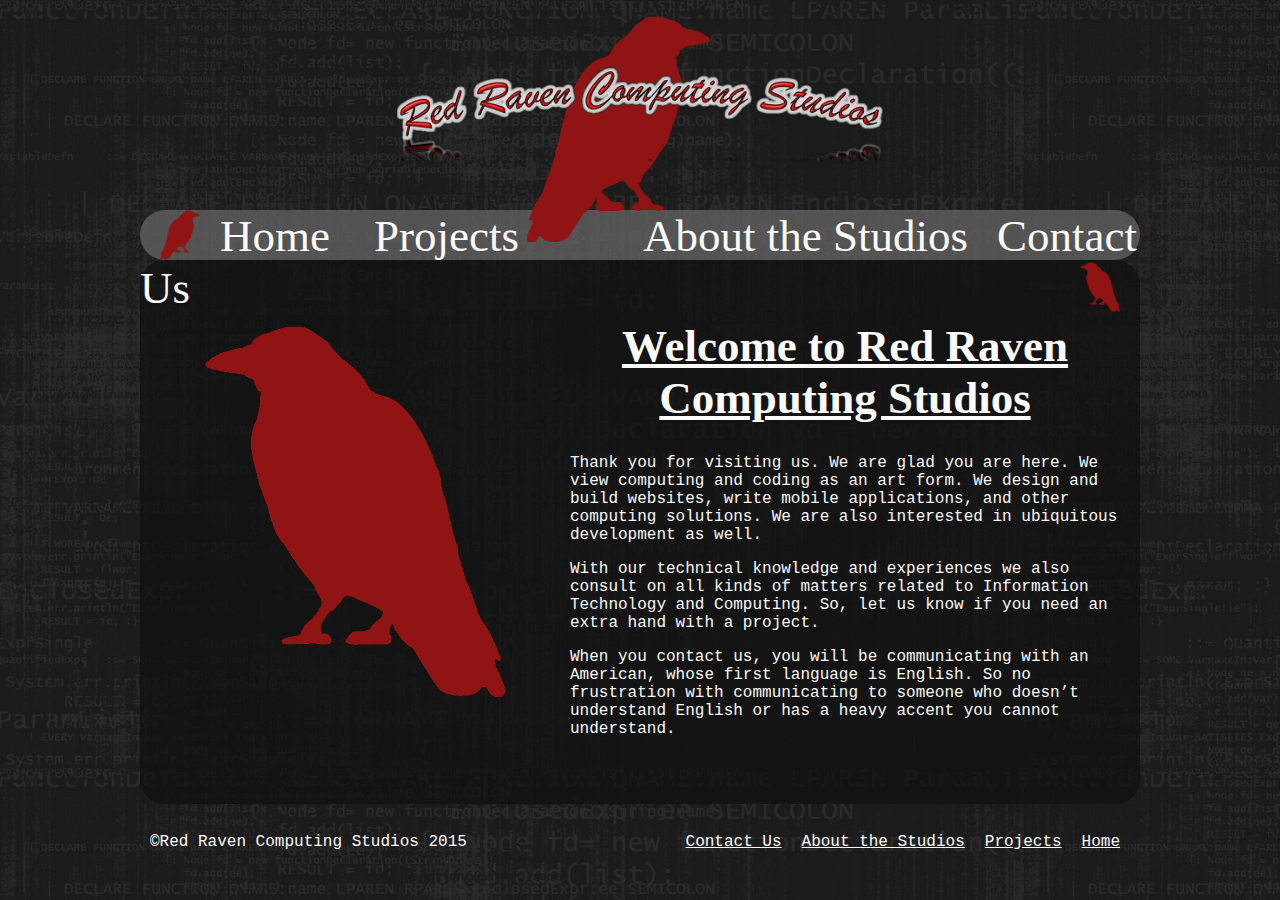
==== public_html/index.html @ 2fa63f90 "Initial Commit using Netbeans IDE" ====
<!DOCTYPE html>
<html>
    <head>
        <title>Red Raven Computing Studious</title>
        <meta charset="UTF-8">
        <meta name="viewport" content="width=device-width, initial-scale=1.0">
        <link rel="stylesheet" href="css/ravenstyle.css">
    </head>
    <body>
        <header>
            
            <img class="mainlogo" src="image/logo.png" alt="Red Raven Computing Studious" />
     
            <nav>
                <img id="navleftimg" src="image/navleftraven.png" alt="Left Raven" />
                <a id="navhome"  href="">Home</a>
                <a id="navproj" href="">Projects</a>
                <a id="navstud" href="">About the Studios</a>
                <a id="navcontact" href="">Contact Us</a>
                <img  id="navrightimg" src="image/navrightraven.png" alt="Right Rave" />
            </nav>
        </header>
        <main class="mainsection">
            <figure class="raven">
                <img id="bigraven" src="image/raven.png" alt="A Big Red Raven" /> 
            </figure>
            <h1>Welcome to Red Raven Computing Studios</h1>
            <article>
            <p>Thank you for visiting us. We are glad you are here. We view 
                computing and coding as an art form. We design and build 
                websites, write mobile applications, and other computing 
                solutions. We are also interested in ubiquitous development 
                as well. 
            </p>
            <p>With our technical knowledge and experiences we also consult 
                on all kinds of matters related to Information Technology and 
                Computing. So, let us know if you need an extra hand with a 
                project. 
            </p>
            <p>When you contact us, you will be communicating with an American, 
                whose first language is English. So no frustration with 
                communicating to someone who doesn’t understand English or has 
                a heavy accent you cannot understand.   
            </p>
            </article>
        </main>
        <footer>
            <span id="copyright">
                &copy;Red Raven Computing Studios 2015
            </span>
            <a href="">Home</a>
            <a href="">Projects</a>
            <a href="">About the Studios</a>
            <a href="">Contact Us</a>
        </footer>
    </body>
</html>
---- public_html/css/ravenstyle.css ----
body {
    background-color:#050505;
    background-image:url("../image/background.png");
    color:#FAFAFA;
}

.mainlogo {
    
    position:absolute;
    left:50%;
    right:50%;
    width: 500px;
    //height:500px;
    margin-left:-250px;
    z-index: 100;
    pointer-events: none;
}

nav {
    background-color:rgba(105,105,105,0.7);
    height: 50px;
    width:1000px;
    border-radius: 30px;
    //margin-left:auto;
    //margin-right:auto;
    z-index: 50;
    position: absolute;
    left:50%;
    margin-left:-500px;
    right:50%;
    top:210px;
}

nav a {
    color:#FAFAFA;
    font-family: 'Brush Script MT',Vivaldi, cursive;
    font-size:45px;
    text-decoration: none;
    position:static;
    top:-4px;
    padding:10px;
    z-index: 200;
}

a:hover {
    color:#A00000;
    text-decoration:underline;
}


#navstud {
    margin-left: 100px;
    padding-right: 15px;
    
}

#navproj {
    margin-left: 20px;
}

#navleftimg {
    padding-left: 20px;
    padding-right:10px;
    float:left;
}

#navrightimg {
   padding-right: 20px;
   float:right;
}

main {
    background-color:rgba(15,15,15,0.7);
    border-radius: 25px;
    width:1000px;
    position:absolute;
    right:50%;
    left:50%;
    margin-left:-500px;
    top:260px;
    padding-bottom:50px;
    
}

.mainsection h1 {
    font-family: 'Brush Script MT',Vivaldi, cursive;
    text-decoration: underline;
    font-size: 45px;
    text-align: center;
    padding-right: 20px;
    padding-top:30px;
}

.mainsection p {
    font-family: 'Courier New',Courier,monospace;
    

}

.raven {
    float:left;
    width:350px;
    height:450px;
    text-align: center;
}

#bigraven {
    width: 300px;
    padding-top: 50px;
}

footer {    
    width:1000px;
    float:bottom;
    padding-bottom:25px;
    padding-top:25px;
    position:absolute;
    left:50%;
    right:50%;
    margin-left:-500px;
    margin-top:800px;
    font-family: 'Courier New',Courier,monospace;
    color:#FAFAFA;     
}
#copyright {
    padding-left:10px;
}

footer a {
    color:#FAFAFA;
    float:right;
    padding-right: 20px;
}
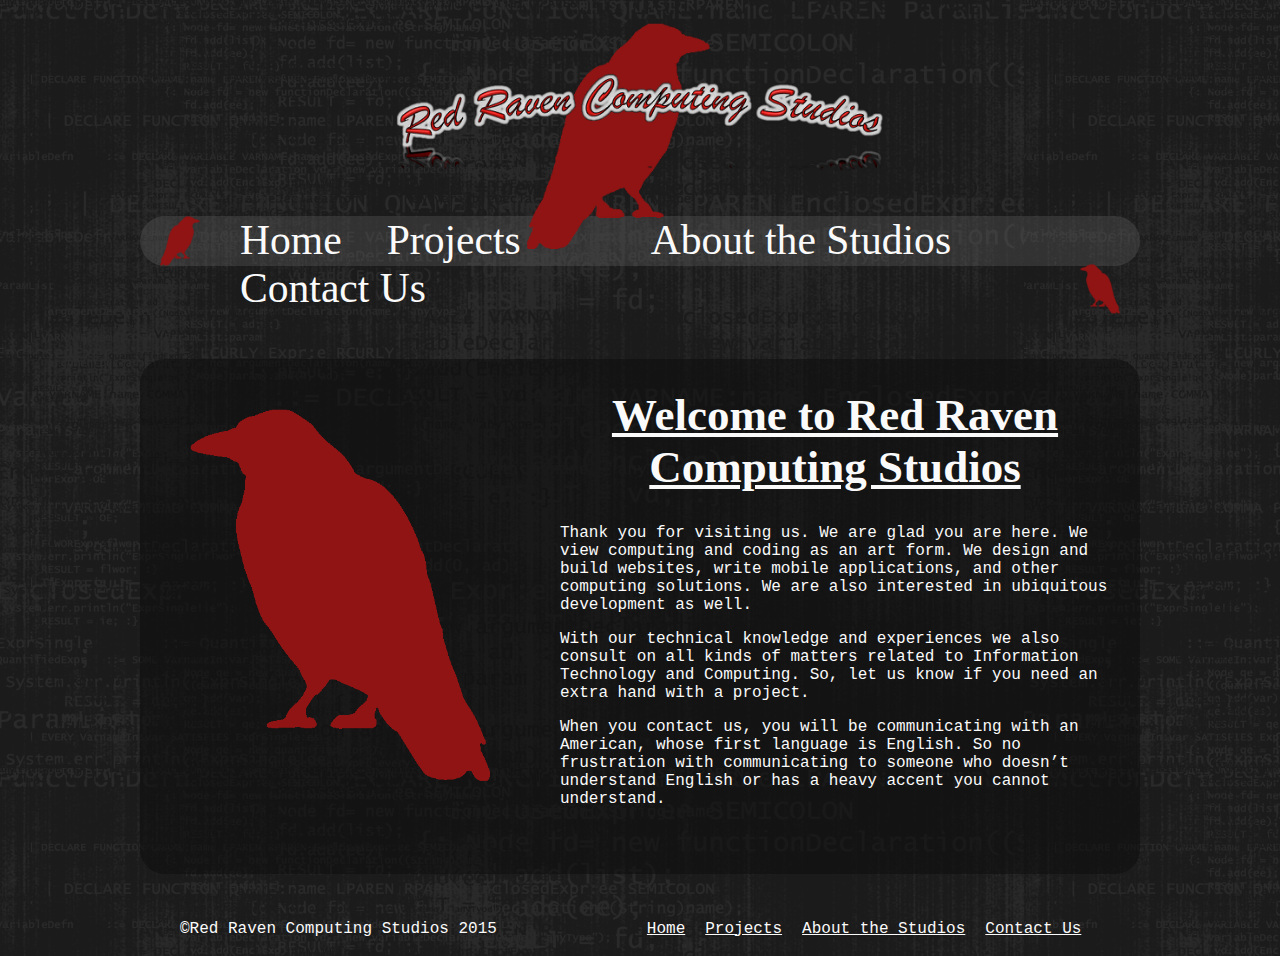
==== commit 20452f5e: "Re-organize the html and css. Add a favicon.ico" ====
--- a/public_html/index.html
+++ b/public_html/index.html
@@ -5,53 +5,63 @@
         <meta charset="UTF-8">
         <meta name="viewport" content="width=device-width, initial-scale=1.0">
         <link rel="stylesheet" href="css/ravenstyle.css">
+        <link rel="icon" href="image/favicon.ico">
     </head>
     <body>
-        <header>
-            
-            <img class="mainlogo" src="image/logo.png" alt="Red Raven Computing Studious" />
-     
-            <nav>
-                <img id="navleftimg" src="image/navleftraven.png" alt="Left Raven" />
-                <a id="navhome"  href="">Home</a>
-                <a id="navproj" href="">Projects</a>
-                <a id="navstud" href="">About the Studios</a>
-                <a id="navcontact" href="">Contact Us</a>
-                <img  id="navrightimg" src="image/navrightraven.png" alt="Right Rave" />
-            </nav>
-        </header>
-        <main class="mainsection">
-            <figure class="raven">
-                <img id="bigraven" src="image/raven.png" alt="A Big Red Raven" /> 
-            </figure>
-            <h1>Welcome to Red Raven Computing Studios</h1>
-            <article>
-            <p>Thank you for visiting us. We are glad you are here. We view 
-                computing and coding as an art form. We design and build 
-                websites, write mobile applications, and other computing 
-                solutions. We are also interested in ubiquitous development 
-                as well. 
-            </p>
-            <p>With our technical knowledge and experiences we also consult 
-                on all kinds of matters related to Information Technology and 
-                Computing. So, let us know if you need an extra hand with a 
-                project. 
-            </p>
-            <p>When you contact us, you will be communicating with an American, 
-                whose first language is English. So no frustration with 
-                communicating to someone who doesn’t understand English or has 
-                a heavy accent you cannot understand.   
-            </p>
-            </article>
+        
+        <main class="container">
+        
+            <header>
+                <img class="mainlogo" src="image/logo.png" alt="Red Raven Computing Studious" />
+                <nav id="topNav">
+                    <img id="navleftimg" src="image/navleftraven.png" alt="Left Red Raven" />
+                    <ul id="navlist">
+                        <li><a id="navhome"  href="">Home</a></li>
+                        <li><a id="navproj" href="">Projects</a></li>
+                        <li><a id="navstud" href="">About the Studios</a></li>
+                        <li><a id="navcontact" href="">Contact Us</a></li>
+                    </ul>
+                    <img  id="navrightimg" src="image/navrightraven.png" alt="Right Red Raven" />
+                </nav>
+                <div class="clear"></div>
+            </header>
+            <section class="homeSection">
+                <figure class="raven">
+                    <img id="bigraven" src="image/raven.png" alt="A Big Red Raven" /> 
+                </figure>
+
+                <article id="homeArticle">
+                    <h1>Welcome to Red Raven Computing Studios</h1>
+                    <p>Thank you for visiting us. We are glad you are here. We view 
+                        computing and coding as an art form. We design and build 
+                        websites, write mobile applications, and other computing 
+                        solutions. We are also interested in ubiquitous development 
+                        as well. 
+                    </p>
+                    <p>With our technical knowledge and experiences we also consult 
+                        on all kinds of matters related to Information Technology and 
+                        Computing. So, let us know if you need an extra hand with a 
+                        project. 
+                    </p>
+                    <p>When you contact us, you will be communicating with an American, 
+                        whose first language is English. So no frustration with 
+                        communicating to someone who doesn’t understand English or has 
+                        a heavy accent you cannot understand.   
+                    </p>
+                </article>
+            </section>
+            <div class="clear"></div>
+            <footer>
+                <nav class="navFooter"> 
+                    <ul class="footerList">
+                        <li id="copyright">&copy;Red Raven Computing Studios 2015</li>
+                        <li><a href="">Home</a></li>
+                        <li><a href="">Projects</a></li>
+                        <li><a href="">About the Studios</a></li>
+                        <li><a href="">Contact Us</a></li>
+                    </ul>
+                </nav>
+            </footer>
         </main>
-        <footer>
-            <span id="copyright">
-                &copy;Red Raven Computing Studios 2015
-            </span>
-            <a href="">Home</a>
-            <a href="">Projects</a>
-            <a href="">About the Studios</a>
-            <a href="">Contact Us</a>
-        </footer>
     </body>
 </html>
--- a/public_html/css/ravenstyle.css
+++ b/public_html/css/ravenstyle.css
@@ -2,60 +2,85 @@
     background-color:#050505;
     background-image:url("../image/background.png");
     color:#FAFAFA;
+    margin:0;
+    padding:0;
+}
+.container {
+    margin: 0 auto;
+    width:1000px;
+    padding:0;
 }
 
-.mainlogo {
-    
-    position:absolute;
+.clear {
+    clear:both;
+}
+
+header {
+    padding:0;
+    margin:0;
+    height:270px;
+    width:100%;
+}
+
+
+
+.mainlogo { 
+    position:relative;
     left:50%;
     right:50%;
     width: 500px;
-    //height:500px;
     margin-left:-250px;
     z-index: 100;
     pointer-events: none;
+    top:15px;
 }
 
-nav {
-    background-color:rgba(105,105,105,0.7);
+#topNav {
+    background-color:rgba(105,105,105,0.3);
     height: 50px;
-    width:1000px;
+    width:100%;
     border-radius: 30px;
-    //margin-left:auto;
-    //margin-right:auto;
     z-index: 50;
-    position: absolute;
+    position: relative;
     left:50%;
     margin-left:-500px;
     right:50%;
-    top:210px;
+    top:-45px;
 }
 
-nav a {
+nav ul {
+    list-style-type: none;
+}
+
+#topNav li {
+    float:left;
+    padding-left: 15px;
+}
+
+#topNav a {
     color:#FAFAFA;
     font-family: 'Brush Script MT',Vivaldi, cursive;
-    font-size:45px;
+    font-size:2.6em;
     text-decoration: none;
     position:static;
     top:-4px;
-    padding:10px;
+    padding:0;
+    margin:0 15px;
     z-index: 200;
 }
 
-a:hover {
+#topNav a:hover {
     color:#A00000;
     text-decoration:underline;
 }
 
 
-#navstud {
-    margin-left: 100px;
-    padding-right: 15px;
-    
+#topNav #navstud {
+    margin-left: 100px;  
 }
 
 #navproj {
-    margin-left: 20px;
+    
 }
 
 #navleftimg {
@@ -69,65 +94,78 @@
    float:right;
 }
 
-main {
-    background-color:rgba(15,15,15,0.7);
+section {
+    margin:0;
+    padding-top:0;
+    background-color:rgba(15,15,15,0.6);
     border-radius: 25px;
-    width:1000px;
-    position:absolute;
-    right:50%;
-    left:50%;
-    margin-left:-500px;
-    top:260px;
+    width:100%;
     padding-bottom:50px;
-    
+    float:left;   
 }
 
-.mainsection h1 {
+#homeArticle {
+    width:55%;
+    float:left;
+    padding:0 20px;
+    margin:0 auto;
+}
+
+.homeSection h1 {
     font-family: 'Brush Script MT',Vivaldi, cursive;
     text-decoration: underline;
     font-size: 45px;
     text-align: center;
-    padding-right: 20px;
-    padding-top:30px;
 }
 
-.mainsection p {
+.homeSection p {
     font-family: 'Courier New',Courier,monospace;
-    
-
 }
 
 .raven {
-    float:left;
-    width:350px;
+    width:40%;
     height:450px;
     text-align: center;
+    float:left;
+    padding:0;
+    margin:0;   
 }
 
 #bigraven {
-    width: 300px;
-    padding-top: 50px;
+   width: 300px;
+   padding-top: 50px;
 }
 
 footer {    
-    width:1000px;
-    float:bottom;
-    padding-bottom:25px;
-    padding-top:25px;
-    position:absolute;
-    left:50%;
-    right:50%;
-    margin-left:-500px;
-    margin-top:800px;
+    width:100%;
+}
+
+.navFooter {
+    padding-top:30px;
+    width:100%;
     font-family: 'Courier New',Courier,monospace;
-    color:#FAFAFA;     
+    color:#FAFAFA; 
 }
+
 #copyright {
-    padding-left:10px;
+    float:left;
+    margin-right: 150px;
+}
+
+.footerList {
+    padding-bottom: 20px;
+}
+
+.footerList li{
+    float:left;
 }
 
 footer a {
     color:#FAFAFA;
     float:right;
     padding-right: 20px;
+}
+
+footer a:hover{
+    color:#A00000;
 }